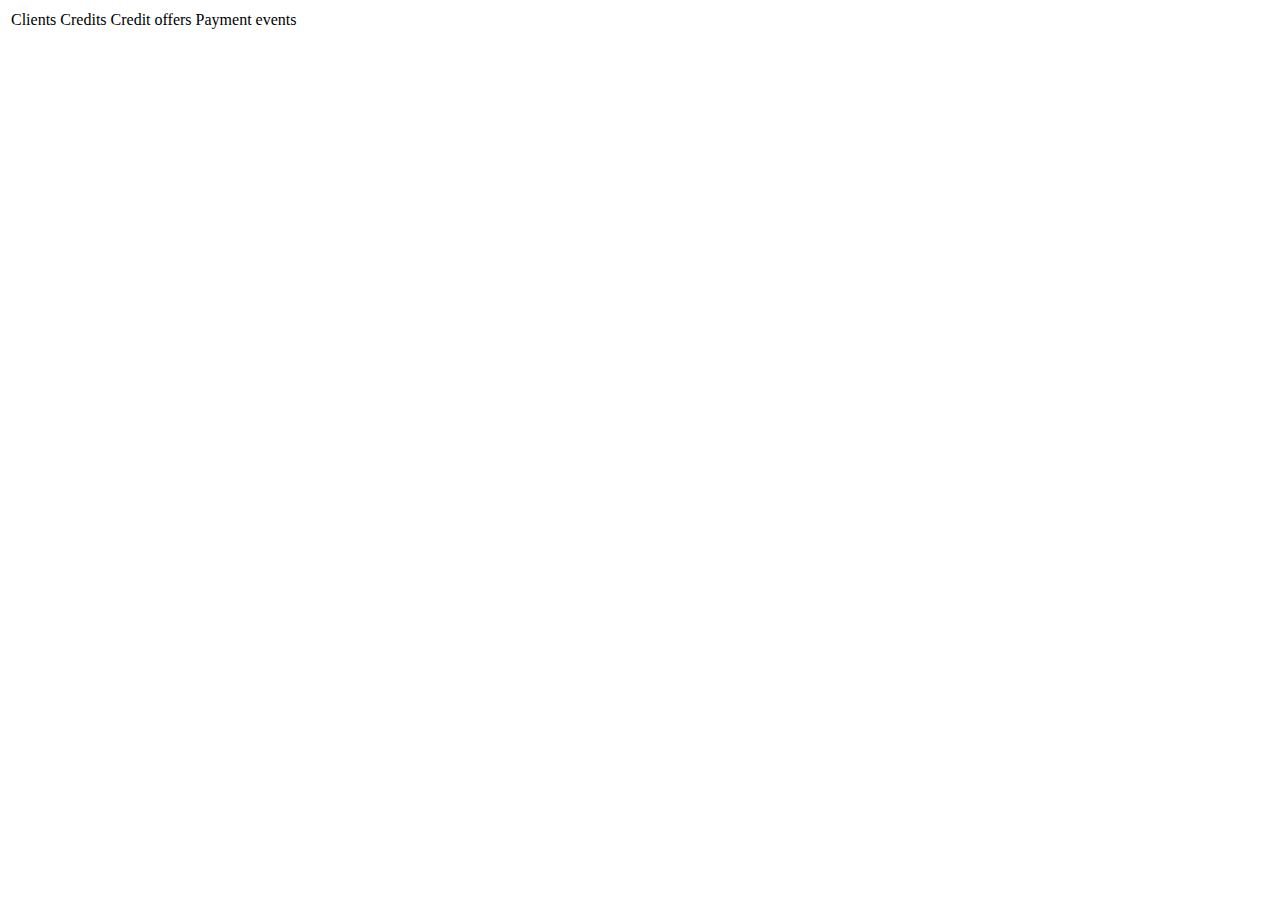
==== bank-system/src/main/resources/templates/index.html @ 5a4c76c4 "create web page" ====
<!DOCTYPE html>
<html lang="en" xmlns:th="http://www.w3.org/1999/xhtml" xmlns:sec="http://www.w3.org/1999/xhtml">
<head>
    <meta charset="UTF-8">
    <title>Main Page</title>
</head>
<body>
<table>
    <tr>
        <td>
            <a th:href="@{/clients}">Clients</a>
        </td>
        <td>
            <a th:href="@{/credits}">Credits</a>
        </td>
        <td>
            <a th:href="@{/creditsOffers}">Credit offers</a>
        </td>
        <td>
            <a th:href="@{/paymentEvents}">Payment events</a>
        </td>
    </tr>
</table>
</body>
</html>
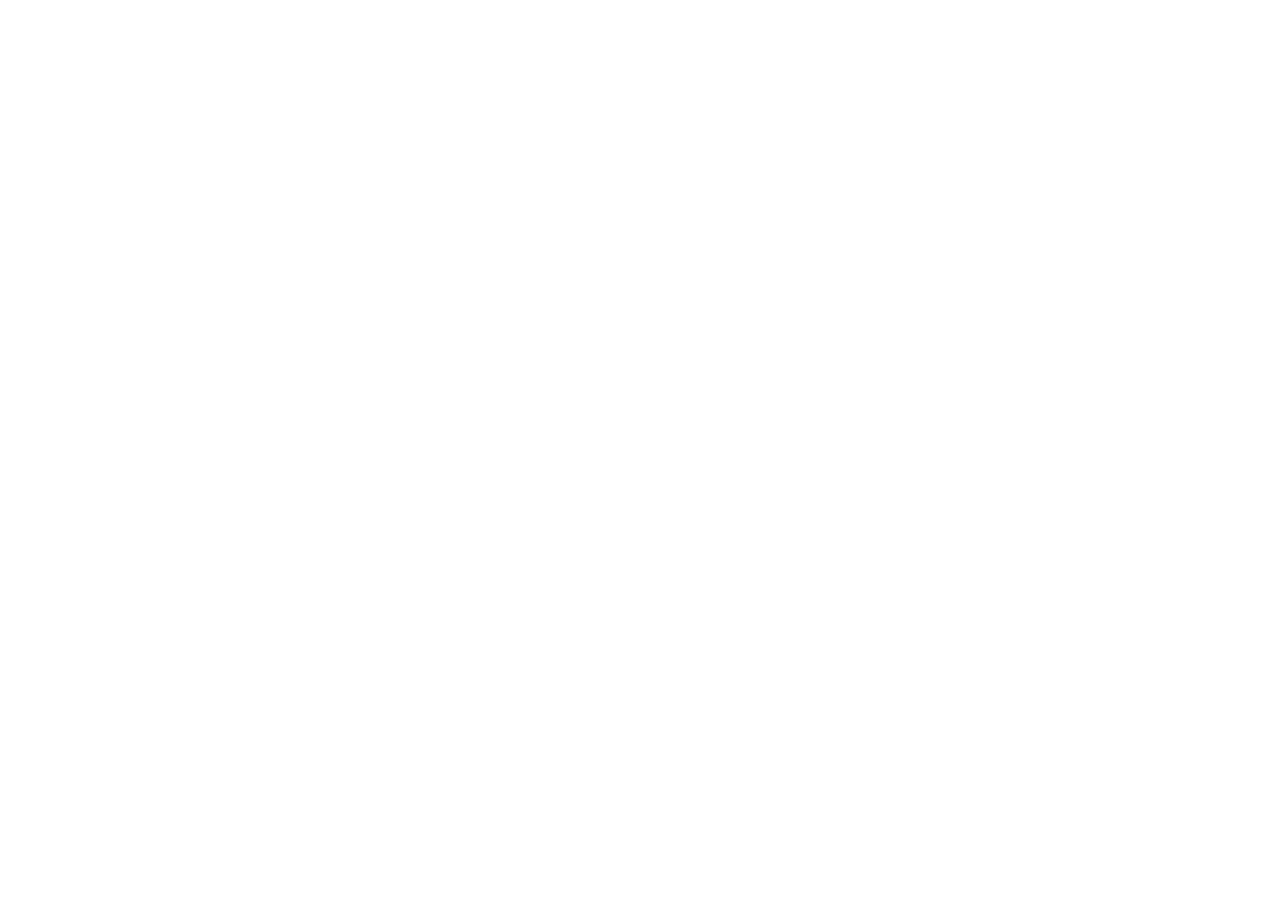
==== commit 8f6c96eb: "menu fragment & remove btn" ====
--- a/bank-system/src/main/resources/templates/index.html
+++ b/bank-system/src/main/resources/templates/index.html
@@ -5,21 +5,6 @@
     <title>Main Page</title>
 </head>
 <body>
-<table>
-    <tr>
-        <td>
-            <a th:href="@{/clients}">Clients</a>
-        </td>
-        <td>
-            <a th:href="@{/credits}">Credits</a>
-        </td>
-        <td>
-            <a th:href="@{/creditsOffers}">Credit offers</a>
-        </td>
-        <td>
-            <a th:href="@{/paymentEvents}">Payment events</a>
-        </td>
-    </tr>
-</table>
+<div th:insert="~{fragments/menu :: #nav-menu}"></div>
 </body>
 </html>